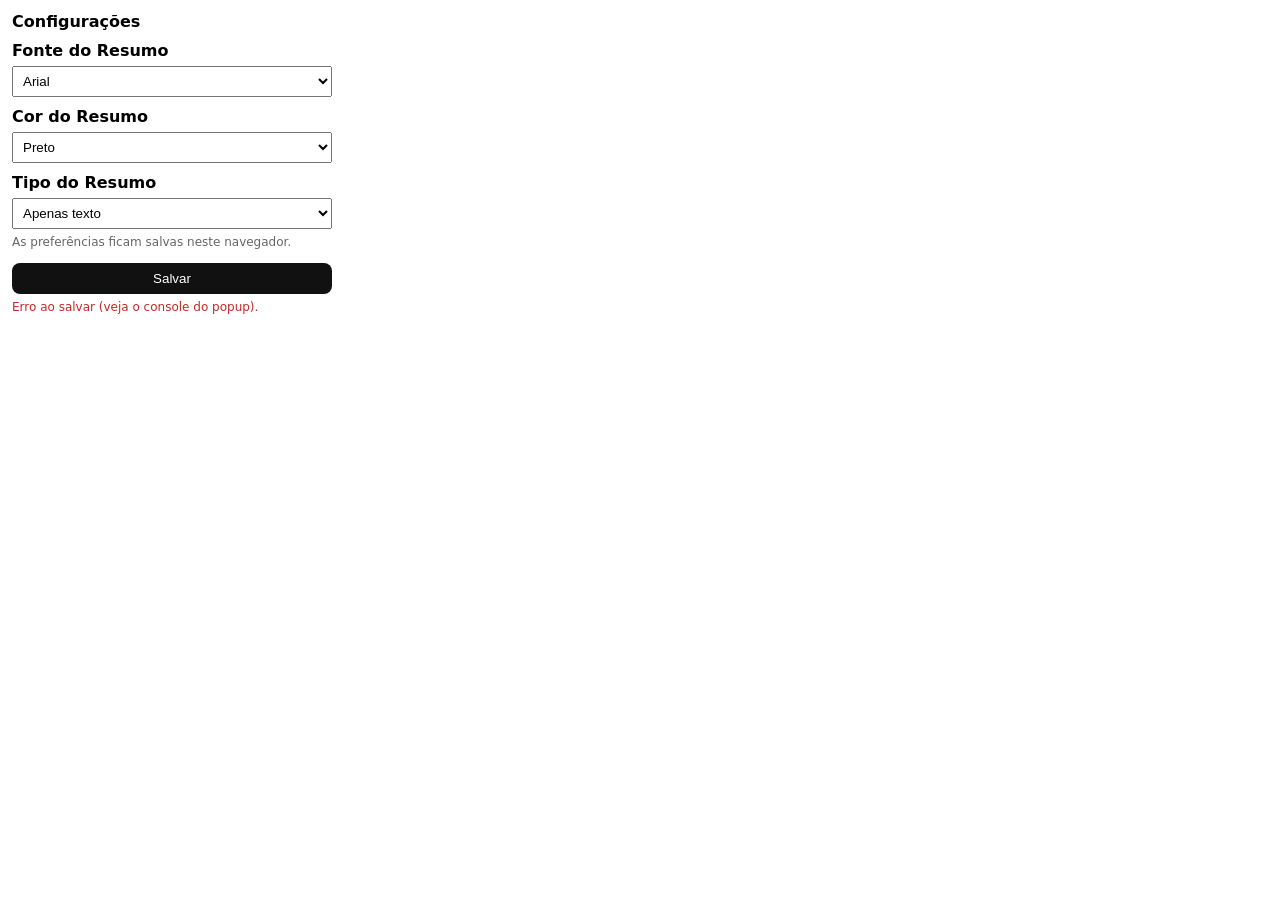
==== popup.html @ e3c130c4 "[FEATURE] Adicionado menu de funcionalidades Adicionado menu de funcionalidades da extensão, que fic" ====
<!doctype html>
<html>
<head>
  <meta charset="utf-8" />
  <title>Reasy — Configurações</title>
  <style>
    body { font-family: system-ui, -apple-system, Segoe UI, Roboto, sans-serif; margin: 12px; width: 320px; }
    h1 { font-size: 16px; margin: 0 0 10px; }
    label { display:block; font-weight: 600; margin-top: 10px; }
    select { width: 100%; padding: 6px; margin-top: 6px; }
    .hint { color: #666; font-size: 12px; margin-top: 6px; }
    button.save { margin-top: 14px; width: 100%; padding: 8px; border: 0; border-radius: 8px; background: #111; color: #fff; cursor: pointer;}
    .ok { color: #0a0; font-size: 12px; margin-top: 6px; display:none; }
    .err { color: #c62828; font-size: 12px; margin-top: 6px; display:none; }
  </style>
</head>
<body>
  <h1>Configurações</h1>

  <label for="font">Fonte do Resumo</label>
  <select id="font">
    <option value="Arial, sans-serif">Arial</option>
    <option value="Times New Roman, serif">Times New Roman</option>
    <option value="Verdana, sans-serif">Verdana</option>
    <option value="Georgia, serif">Georgia</option>
  </select>

  <label for="color">Cor do Resumo</label>
  <select id="color">
    <option value="black">Preto</option>
    <option value="red">Vermelho</option>
    <option value="blue">Azul</option>
    <option value="green">Verde</option>
  </select>

  <label for="style">Tipo do Resumo</label>
  <select id="style">
    <option value="texto">Apenas texto</option>
    <option value="topicos">Com tópicos</option>
    <option value="mesclado">Mesclado</option>
  </select>

  <div class="hint">As preferências ficam salvas neste navegador.</div>
  <button class="save" id="saveBtn">Salvar</button>
  <div class="ok" id="okMsg">Preferências salvas!</div>
  <div class="err" id="errMsg">Erro ao salvar (veja o console do popup).</div>

  <script src="popup.js"></script>
</body>
</html>
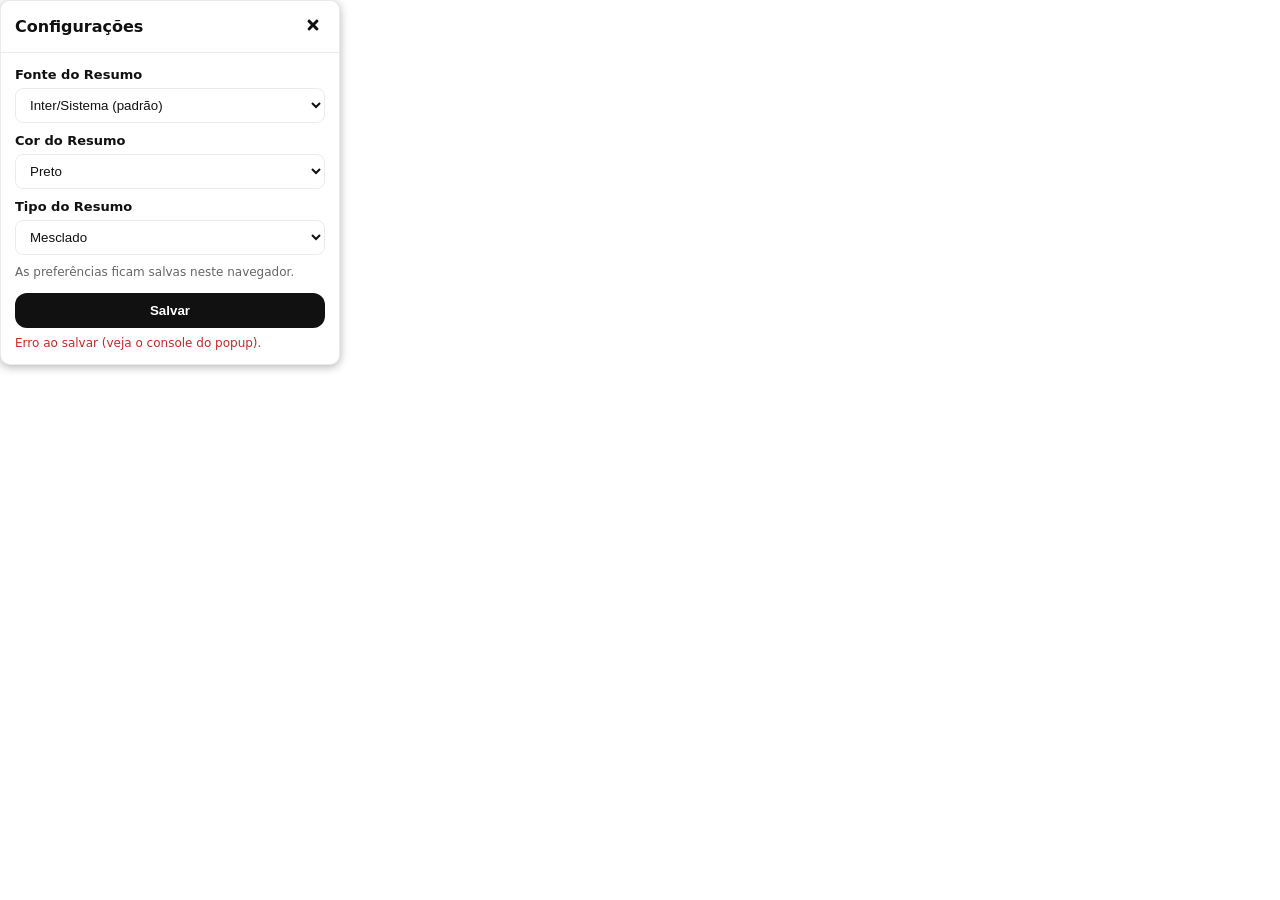
==== commit e0584a7d: "[FEATURE] Adicionada caixa flutuante Resolvido bug de janela fechando após segundo resumo  Realizada" ====
--- a/popup.html
+++ b/popup.html
@@ -4,47 +4,171 @@
   <meta charset="utf-8" />
   <title>Reasy — Configurações</title>
   <style>
-    body { font-family: system-ui, -apple-system, Segoe UI, Roboto, sans-serif; margin: 12px; width: 320px; }
-    h1 { font-size: 16px; margin: 0 0 10px; }
-    label { display:block; font-weight: 600; margin-top: 10px; }
-    select { width: 100%; padding: 6px; margin-top: 6px; }
-    .hint { color: #666; font-size: 12px; margin-top: 6px; }
-    button.save { margin-top: 14px; width: 100%; padding: 8px; border: 0; border-radius: 8px; background: #111; color: #fff; cursor: pointer;}
-    .ok { color: #0a0; font-size: 12px; margin-top: 6px; display:none; }
-    .err { color: #c62828; font-size: 12px; margin-top: 6px; display:none; }
+    :root{
+      --bg:#fff;
+      --fg:#111;
+      --muted:#666;
+      --border:rgba(0,0,0,.08);
+      --shadow:0 2px 10px rgba(0,0,0,0.3);
+      --radius:10px;
+      --brand:#111;
+      --brand-contrast:#fff;
+    }
+    @media (prefers-color-scheme: dark){
+      :root{
+        --bg:#121212;
+        --fg:#eaeaea;
+        --muted:#a0a0a0;
+        --border:rgba(255,255,255,.12);
+        --shadow:0 2px 16px rgba(0,0,0,.6);
+        --brand:#eaeaea;
+        --brand-contrast:#121212;
+      }
+    }
+
+    html, body { margin:0; padding:0; }
+    body {
+      width: 340px;
+      color: var(--fg);
+      background: transparent;
+      font-family: Inter, system-ui, -apple-system, Segoe UI, Roboto, Ubuntu, Cantarell, Noto Sans, Helvetica Neue, Arial, sans-serif;
+    }
+
+    .card {
+      background: var(--bg);
+      border-radius: var(--radius);
+      box-shadow: var(--shadow);
+      overflow: hidden;
+      border: 1px solid var(--border);
+    }
+
+    .header {
+      position: sticky; top: 0;
+      display:flex; align-items:center;
+      padding: 12px 14px;
+      border-bottom: 1px solid var(--border);
+      background: var(--bg);
+      z-index: 1;
+    }
+    .title { margin:0; font-size:16px; font-weight:700; }
+    .spacer { flex:1 1 auto; }
+
+    .close-btn {
+      background: transparent;
+      border: 0;
+      cursor: pointer;
+      padding: 4px;
+      border-radius: 6px;
+      transition: background .15s ease;
+    }
+    .close-btn:hover { background: rgba(0,0,0,0.05); }
+    .close-btn svg { width: 16px; height: 16px; fill: var(--fg); }
+
+    .content {
+      padding: 14px;
+      display: grid;
+      grid-template-columns: 1fr;
+      gap: 10px;
+    }
+
+    label { font-weight:600; font-size:13px; }
+    select {
+      width: 100%;
+      border-radius: 8px;
+      border: 1px solid var(--border);
+      padding: 8px 10px;
+      background: transparent;
+      color: var(--fg);
+      outline: none;
+    }
+    select:focus { border-color: rgba(21,101,192,.6); box-shadow: 0 0 0 3px rgba(21,101,192,.15); }
+
+    .hint { color: var(--muted); font-size:12px; }
+
+    .actions { padding: 0 14px 14px; }
+    .btn {
+      width: 100%;
+      padding: 10px 12px;
+      border: 0;
+      border-radius: 12px;
+      background: var(--brand);
+      color: var(--brand-contrast);
+      font-weight: 600;
+      cursor: pointer;
+      transition: transform .04s ease, opacity .2s ease;
+    }
+    .btn:active { transform: translateY(1px); }
+    .ok { color: #2e7d32; font-size:12px; margin-top:8px; display:none; }
+    .err { color: #c62828; font-size:12px; margin-top:8px; display:none; }
+    .row { display: grid; gap: 6px; }
   </style>
 </head>
 <body>
-  <h1>Configurações</h1>
+  <div class="card">
+    <div class="header">
+      <h1 class="title">Configurações</h1>
+      <div class="spacer"></div>
+      <button class="close-btn" id="closePopup" title="Fechar">
+        <svg xmlns="http://www.w3.org/2000/svg" viewBox="0 0 352 512">
+          <path d="M242.7 256l100.1-100.1c12.3-12.3 12.3-32.2 
+          0-44.5l-22.2-22.2c-12.3-12.3-32.2-12.3-44.5 
+          0L176 189.3 75.9 89.2c-12.3-12.3-32.2-12.3-44.5 
+          0L9.2 111.5c-12.3 12.3-12.3 32.2 0 
+          44.5L109.3 256 9.2 356.1c-12.3 12.3-12.3 
+          32.2 0 44.5l22.2 22.2c12.3 12.3 32.2 12.3 
+          44.5 0L176 322.7l100.1 100.1c12.3 
+          12.3 32.2 12.3 44.5 0l22.2-22.2c12.3-12.3 
+          12.3-32.2 0-44.5L242.7 256z"/>
+        </svg>
+      </button>
+    </div>
 
-  <label for="font">Fonte do Resumo</label>
-  <select id="font">
-    <option value="Arial, sans-serif">Arial</option>
-    <option value="Times New Roman, serif">Times New Roman</option>
-    <option value="Verdana, sans-serif">Verdana</option>
-    <option value="Georgia, serif">Georgia</option>
-  </select>
+    <div class="content">
+      <div class="row">
+        <label for="font">Fonte do Resumo</label>
+        <select id="font">
+          <option value="Inter, system-ui, -apple-system, Segoe UI, Roboto, Ubuntu, Cantarell, Noto Sans, Helvetica Neue, Arial, sans-serif">Inter/Sistema (padrão)</option>
+          <option value="Arial, sans-serif">Arial</option>
+          <option value="Times New Roman, serif">Times New Roman</option>
+          <option value="Verdana, sans-serif">Verdana</option>
+          <option value="Georgia, serif">Georgia</option>
+        </select>
+      </div>
 
-  <label for="color">Cor do Resumo</label>
-  <select id="color">
-    <option value="black">Preto</option>
-    <option value="red">Vermelho</option>
-    <option value="blue">Azul</option>
-    <option value="green">Verde</option>
-  </select>
+      <div class="row">
+        <label for="color">Cor do Resumo</label>
+        <select id="color">
+          <option value="black">Preto</option>
+          <option value="red">Vermelho</option>
+          <option value="blue">Azul</option>
+          <option value="green">Verde</option>
+        </select>
+      </div>
 
-  <label for="style">Tipo do Resumo</label>
-  <select id="style">
-    <option value="texto">Apenas texto</option>
-    <option value="topicos">Com tópicos</option>
-    <option value="mesclado">Mesclado</option>
-  </select>
+      <div class="row">
+        <label for="style">Tipo do Resumo</label>
+        <select id="style">
+          <option value="texto">Apenas texto</option>
+          <option value="topicos">Com tópicos</option>
+          <option value="mesclado" selected>Mesclado</option>
+        </select>
+      </div>
 
-  <div class="hint">As preferências ficam salvas neste navegador.</div>
-  <button class="save" id="saveBtn">Salvar</button>
-  <div class="ok" id="okMsg">Preferências salvas!</div>
-  <div class="err" id="errMsg">Erro ao salvar (veja o console do popup).</div>
+      <div class="hint">As preferências ficam salvas neste navegador.</div>
+    </div>
+
+    <div class="actions">
+      <button class="btn" id="saveBtn">Salvar</button>
+      <div class="ok" id="okMsg">Preferências salvas!</div>
+      <div class="err" id="errMsg">Erro ao salvar (veja o console do popup).</div>
+    </div>
+  </div>
 
   <script src="popup.js"></script>
+  <script>
+    document.getElementById("closePopup").addEventListener("click", () => {
+      window.close();
+    });
+  </script>
 </body>
 </html>
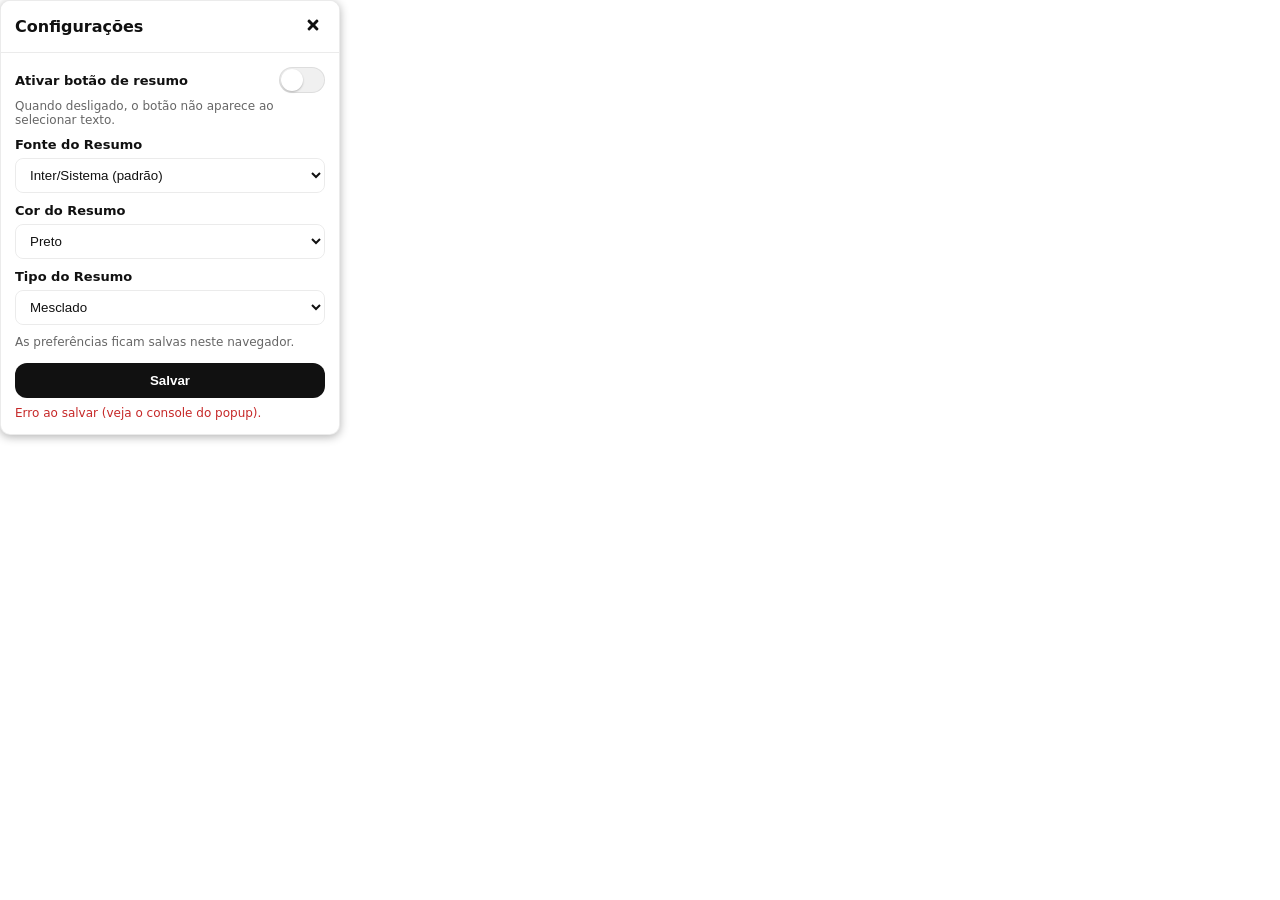
==== commit d29be8e0: "[FEATURE] Adicionado botão de liga e desliga Acrescentado botão de liga e desliga no menu de configu" ====
--- a/popup.html
+++ b/popup.html
@@ -101,6 +101,72 @@
     .ok { color: #2e7d32; font-size:12px; margin-top:8px; display:none; }
     .err { color: #c62828; font-size:12px; margin-top:8px; display:none; }
     .row { display: grid; gap: 6px; }
+
+    /* --- Toggle Switch --- */
+    .switch {
+      display: flex;
+      align-items: center;
+      justify-content: space-between;
+    }
+    .switch-label {
+      font-weight: 600;
+      font-size: 13px;
+    }
+    .switch-wrapper {
+      position: relative;
+      width: 46px;
+      height: 26px;
+    }
+    .switch-input {
+      position: absolute;
+      opacity: 0;
+      inset: 0;
+      width: 100%;
+      height: 100%;
+      margin: 0;
+      cursor: pointer;
+      z-index: 2;
+    }
+    .switch-control {
+      position: absolute;
+      top: 0;
+      left: 0;
+      right: 0;
+      bottom: 0;
+      border-radius: 999px;
+      border: 1px solid var(--border);
+      background: rgba(0,0,0,.06);
+      transition: background .2s ease, border-color .2s ease;
+    }
+    .switch-thumb {
+      position: absolute;
+      top: 2px;
+      left: 2px;
+      width: 22px;
+      height: 22px;
+      border-radius: 50%;
+      background: var(--bg);
+      box-shadow: 0 1px 2px rgba(0,0,0,.25);
+      transition: transform .2s ease;
+      z-index: 1;
+    }
+    .switch-input:checked ~ .switch-thumb {
+      transform: translateX(20px);
+    }
+    .switch-input:checked ~ .switch-control {
+      background: #1669f2;
+      border-color: #1669f2;
+    }
+    .switch-input:focus-visible ~ .switch-control {
+      outline: 0;
+      box-shadow: 0 0 0 3px rgba(21,101,192,.15);
+    }
+    @media (prefers-color-scheme: dark){
+      .switch-control {
+        background: rgba(255,255,255,.06);
+        border-color: rgba(255,255,255,.18);
+      }
+    }
   </style>
 </head>
 <body>
@@ -125,6 +191,18 @@
 
     <div class="content">
       <div class="row">
+        <div class="switch">
+          <span class="switch-label">Ativar botão de resumo</span>
+          <div class="switch-wrapper">
+            <input type="checkbox" id="enabled" class="switch-input" role="switch" aria-label="Ativar botão de resumo">
+            <div class="switch-control"></div>
+            <span class="switch-thumb"></span>
+          </div>
+        </div>
+        <div class="hint">Quando desligado, o botão não aparece ao selecionar texto.</div>
+      </div>
+
+      <div class="row">
         <label for="font">Fonte do Resumo</label>
         <select id="font">
           <option value="Inter, system-ui, -apple-system, Segoe UI, Roboto, Ubuntu, Cantarell, Noto Sans, Helvetica Neue, Arial, sans-serif">Inter/Sistema (padrão)</option>
@@ -165,10 +243,5 @@
   </div>
 
   <script src="popup.js"></script>
-  <script>
-    document.getElementById("closePopup").addEventListener("click", () => {
-      window.close();
-    });
-  </script>
 </body>
 </html>
